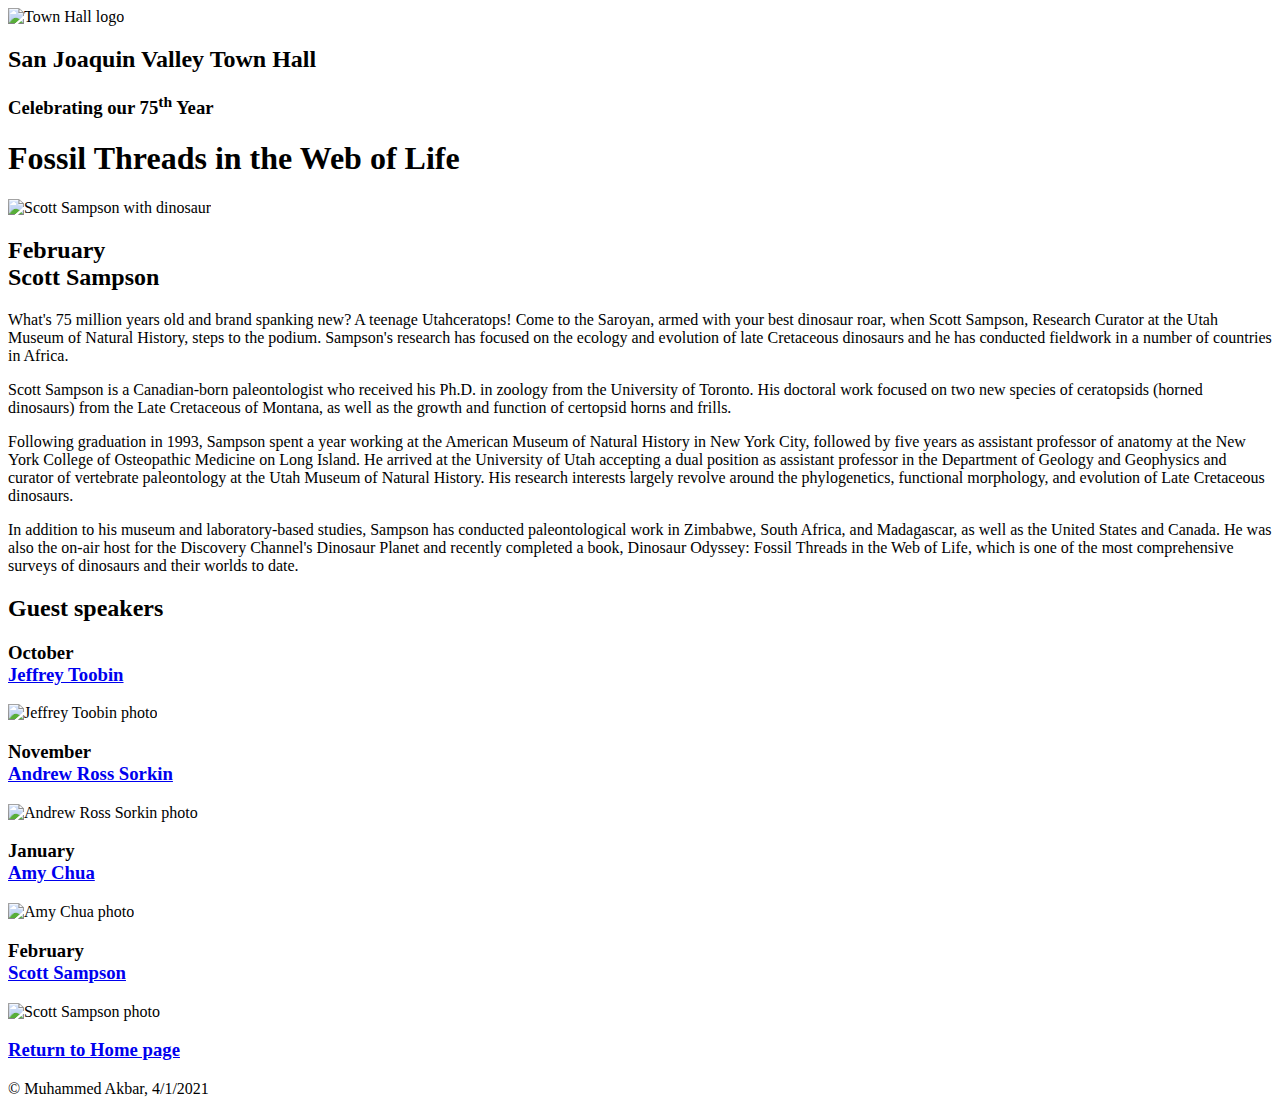
==== speakers/sampson.html @ c888e293 "Update sampson.html" ====
<!DOCTYPE html>
<html lang="en">

<head>
	<meta charset="utf-8">
	<title>San Joaquin Valley Town Hall</title>
	<link rel="shortcut icon" href="../images/favicon.ico">
	<link rel="stylesheet" href="../styles/speaker.css">
</head>

<body>
	<header>
		<img src="../images/town_hall_logo.gif" alt="Town Hall logo" height="80">
		<h2>San Joaquin Valley Town Hall</h2>
		<h3>Celebrating our <span class="shadow">75<sup>th</sup></span> Year</h3>
	</header>
	<main>
		<section>
			<h1>Fossil Threads in the Web of Life</h1>
			<article>
				<img src="images/sampson_dinosaur.jpg" alt="Scott Sampson with dinosaur">
				<h2>February<br>Scott Sampson</h2>
				<p>What's 75 million years old and brand spanking new? A teenage Utahceratops! Come to the 
				   Saroyan, armed with your best dinosaur roar, when Scott Sampson, Research Curator at the 
				   Utah Museum of Natural History, steps to the podium. Sampson's research has focused on the 
				   ecology and evolution of late Cretaceous dinosaurs and he has conducted fieldwork in a number 
				   of countries in Africa.</p>
				<p>Scott Sampson is a Canadian-born paleontologist who received his Ph.D. in zoology from the 
				   University of Toronto. His doctoral work focused on two new species of ceratopsids (horned 
				   dinosaurs) from the Late Cretaceous of Montana, as well as the growth and function of certopsid 
				   horns and frills.</p>
				<p>Following graduation in 1993, Sampson spent a year working at the American Museum of Natural 
				   History in New York City, followed by five years as assistant professor of anatomy at the New 
				   York College of Osteopathic Medicine on Long Island. He arrived at the University of Utah 
				   accepting a dual position as assistant professor in the Department of Geology and Geophysics 
				   and curator of vertebrate paleontology at the Utah Museum of Natural History. His research 
				   interests largely revolve around the phylogenetics, functional morphology, and evolution of 
				   Late Cretaceous dinosaurs.</p>
				<p>In addition to his museum and laboratory-based studies, Sampson has conducted paleontological 
				   work in Zimbabwe, South Africa, and Madagascar, as well as the United States and Canada. He was 
				   also the on-air host for the Discovery Channel's Dinosaur Planet and recently completed a book, 
				   Dinosaur Odyssey: Fossil Threads in the Web of Life, which is one of the most 
				   comprehensive surveys of dinosaurs and their worlds to date.</p>
			</article>
		</section>
		
		<aside>
			<h2>Guest speakers</h2>
			<h3>October<br><a href="speakers/toobin.html">Jeffrey Toobin</a></h3>
			<img src="images/toobin75.jpg" alt="Jeffrey Toobin photo">
			<h3>November<br><a href="speakers/sorkin.html">Andrew Ross Sorkin</a></h3>
			<img src="images/sorkin75.jpg" alt="Andrew Ross Sorkin photo">
			<h3>January<br><a href="speakers/chua.html">Amy Chua</a></h3>
			<img src="images/chua75.jpg" alt="Amy Chua photo">
			<h3>February<br><a href="speakers/sampson.html">Scott Sampson</a></h3>
			<img src="images/sampson75.jpg" alt="Scott Sampson photo">
			<h3><a href="index.html">Return to Home page</a></h3>
		</aside>
	</main>
	<footer>
		<p>&copy; Muhammed  Akbar, 4/1/2021</p>
	</footer>
</body>
</html>
---- styles/speaker.css ----

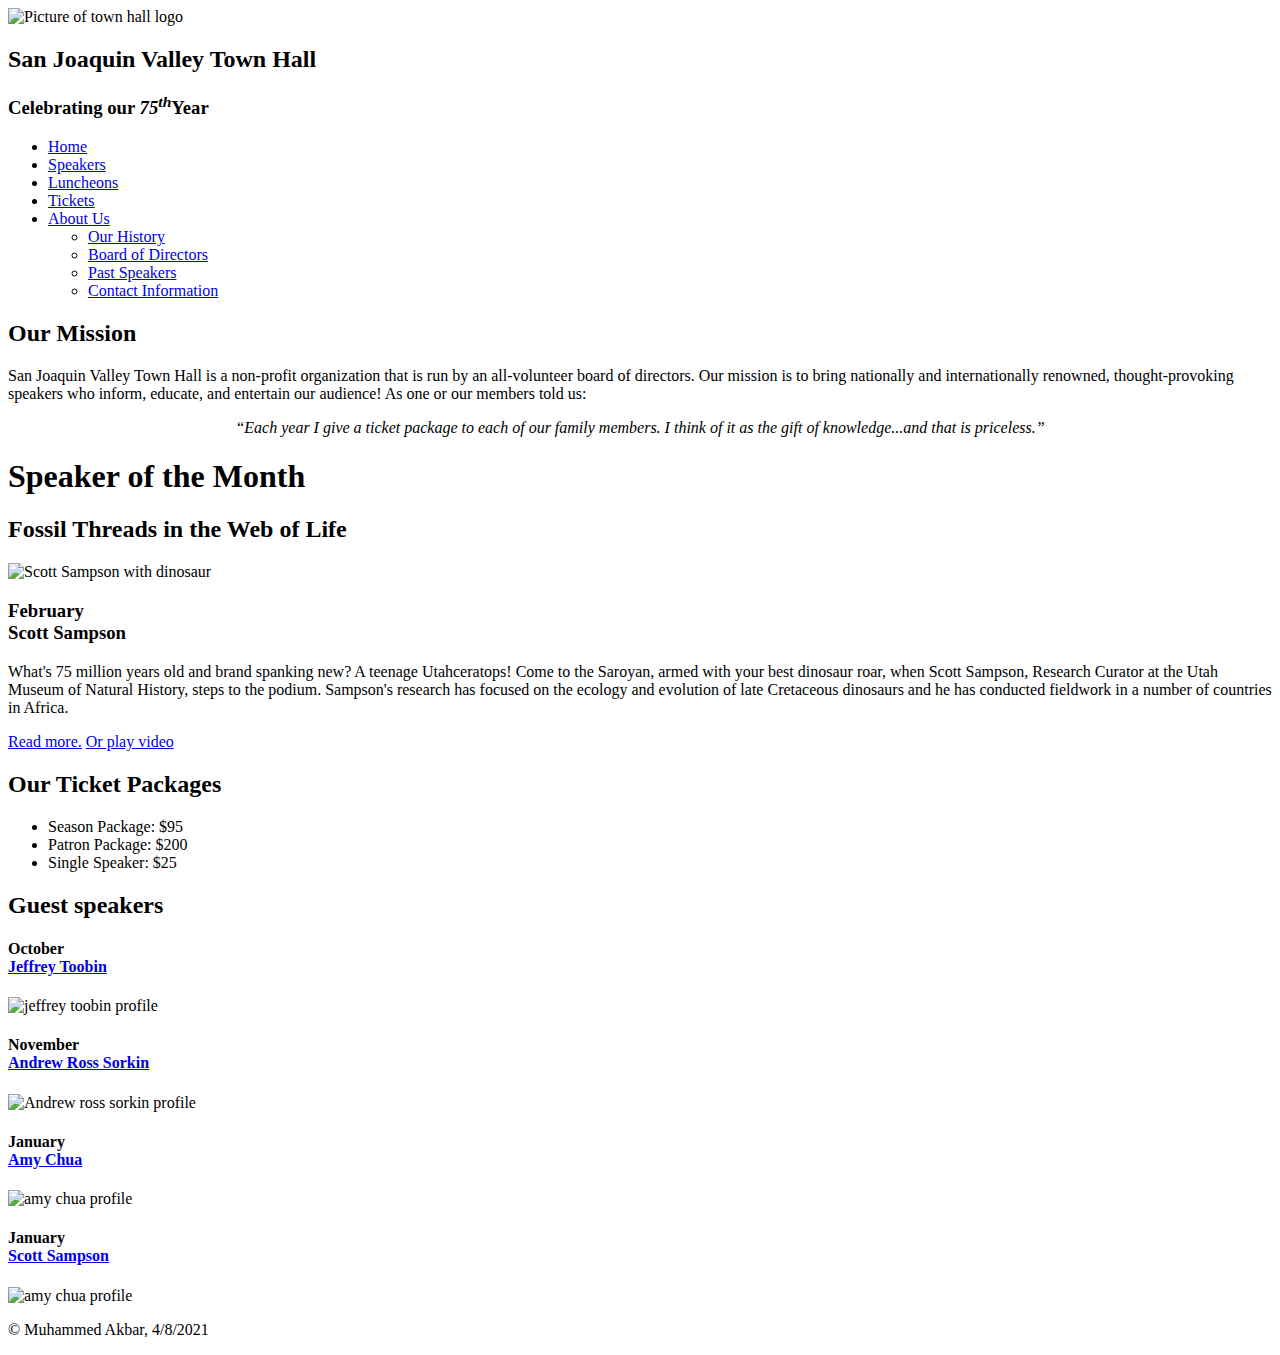
==== commit aacde591: "Update sampson.html" ====
--- a/speakers/sampson.html
+++ b/speakers/sampson.html
@@ -2,64 +2,84 @@
 <html lang="en">
 
 <head>
-	<meta charset="utf-8">
-	<title>San Joaquin Valley Town Hall</title>
-	<link rel="shortcut icon" href="../images/favicon.ico">
-	<link rel="stylesheet" href="../styles/speaker.css">
+    <meta charset="utf-8">
+    <title>San Joaquin Valley Town Hall</title>
+    <link rel="shortcut icon" href="images/favicon.ico">
+    <link rel="stylesheet" href="styles/main.css">
 </head>
 
 <body>
-	<header>
-		<img src="../images/town_hall_logo.gif" alt="Town Hall logo" height="80">
-		<h2>San Joaquin Valley Town Hall</h2>
-		<h3>Celebrating our <span class="shadow">75<sup>th</sup></span> Year</h3>
-	</header>
-	<main>
-		<section>
-			<h1>Fossil Threads in the Web of Life</h1>
-			<article>
-				<img src="images/sampson_dinosaur.jpg" alt="Scott Sampson with dinosaur">
-				<h2>February<br>Scott Sampson</h2>
-				<p>What's 75 million years old and brand spanking new? A teenage Utahceratops! Come to the 
-				   Saroyan, armed with your best dinosaur roar, when Scott Sampson, Research Curator at the 
-				   Utah Museum of Natural History, steps to the podium. Sampson's research has focused on the 
-				   ecology and evolution of late Cretaceous dinosaurs and he has conducted fieldwork in a number 
-				   of countries in Africa.</p>
-				<p>Scott Sampson is a Canadian-born paleontologist who received his Ph.D. in zoology from the 
-				   University of Toronto. His doctoral work focused on two new species of ceratopsids (horned 
-				   dinosaurs) from the Late Cretaceous of Montana, as well as the growth and function of certopsid 
-				   horns and frills.</p>
-				<p>Following graduation in 1993, Sampson spent a year working at the American Museum of Natural 
-				   History in New York City, followed by five years as assistant professor of anatomy at the New 
-				   York College of Osteopathic Medicine on Long Island. He arrived at the University of Utah 
-				   accepting a dual position as assistant professor in the Department of Geology and Geophysics 
-				   and curator of vertebrate paleontology at the Utah Museum of Natural History. His research 
-				   interests largely revolve around the phylogenetics, functional morphology, and evolution of 
-				   Late Cretaceous dinosaurs.</p>
-				<p>In addition to his museum and laboratory-based studies, Sampson has conducted paleontological 
-				   work in Zimbabwe, South Africa, and Madagascar, as well as the United States and Canada. He was 
-				   also the on-air host for the Discovery Channel's Dinosaur Planet and recently completed a book, 
-				   Dinosaur Odyssey: Fossil Threads in the Web of Life, which is one of the most 
-				   comprehensive surveys of dinosaurs and their worlds to date.</p>
-			</article>
-		</section>
-		
-		<aside>
-			<h2>Guest speakers</h2>
-			<h3>October<br><a href="speakers/toobin.html">Jeffrey Toobin</a></h3>
-			<img src="images/toobin75.jpg" alt="Jeffrey Toobin photo">
-			<h3>November<br><a href="speakers/sorkin.html">Andrew Ross Sorkin</a></h3>
-			<img src="images/sorkin75.jpg" alt="Andrew Ross Sorkin photo">
-			<h3>January<br><a href="speakers/chua.html">Amy Chua</a></h3>
-			<img src="images/chua75.jpg" alt="Amy Chua photo">
-			<h3>February<br><a href="speakers/sampson.html">Scott Sampson</a></h3>
-			<img src="images/sampson75.jpg" alt="Scott Sampson photo">
-			<h3><a href="index.html">Return to Home page</a></h3>
-		</aside>
-	</main>
-	<footer>
-		<p>&copy; Muhammed  Akbar, 4/1/2021</p>
-	</footer>
+<header>
+    <img src="images/town_hall_logo.gif" alt="Picture of town hall logo" height="80">
+    <h2>San Joaquin Valley Town Hall</h2>
+    <h3>Celebrating our <em class="shadow">75<sup>th</sup></em>Year</h3>
+</header>
+
+<nav id="nav_menu">
+    <ul>
+        <li><a href="index.html" class="current">Home</a></li>
+        <li><a href="speakers.html">Speakers</a></li>
+        <li><a href="luncheons.html">Luncheons</a></li>
+        <li><a href="tickets.html">Tickets</a></li>
+        <li><a href="aboutus.html">About Us</a>
+            <ul>
+                <li><a href="#">Our History</a></li>
+                <li><a href="#">Board of Directors</a></li>
+                <li><a href="#">Past Speakers</a></li>
+                <li><a href="#">Contact Information</a></li>
+            </ul>
+        </li>
+    </ul>
+</nav>
+<main>
+    <section>
+        <h2>Our Mission</h2>
+
+        <p>San Joaquin Valley Town Hall is a non-profit organization that is run by an all-volunteer board of directors. Our mission is to bring nationally and internationally renowned, thought-provoking speakers who inform, educate, and entertain our audience! As one or our members told us:</p>
+
+        <center><i>&ldquo;Each year I give a ticket package to each of our family members. I think of it as the gift of knowledge...and that is priceless.&rdquo;</i></center>
+
+        <h1>Speaker of the Month</h1>
+        <article>
+            <h2>Fossil Threads in the Web of Life</h2>
+            <img src="images/sampson_dinosaur.jpg" alt="Scott Sampson with dinosaur">
+            <h3>February<br>
+                Scott Sampson</h3>
+            <p>What's 75 million years old and brand spanking new? A teenage Utahceratops!
+                Come to the Saroyan, armed with your best dinosaur roar, when Scott Sampson, Research
+                Curator at the Utah Museum of Natural History, steps to the podium. Sampson's research
+                has focused on the ecology and evolution of late Cretaceous dinosaurs and he has conducted
+                fieldwork in a number of countries in Africa.</p>
+            <p>
+                <a href="speakers/sampson.html">Read more.</a>
+                <a href="sampson.swf" target="_blank">Or play video</a>
+            </p>
+        </article>
+
+        <h2>Our Ticket Packages</h2>
+        <ul>
+            <li>Season Package: $95</li>
+            <li>Patron Package: $200</li>
+            <li>Single Speaker: $25</li>
+        </ul>
+    </section>
+    <aside>
+        <h2>Guest speakers</h2>
+        <h4>October<br><a  href="speakers/toobin.html">Jeffrey Toobin</a></h4>
+        <img src="images/toobin75.jpg" alt="jeffrey toobin profile">
+
+        <h4>November<br><a  href="speakers/sorkin.html">Andrew Ross Sorkin</a></h4>
+        <img src="images/sorkin75.jpg" alt="Andrew ross sorkin profile">
+
+        <h4>January<br><a href="speakers/chua.html">Amy Chua</a></h4>
+        <img src="images/chua75.jpg" alt=" amy chua profile">
+
+        <h4>January<br><a href="speakers/sampson.html">Scott Sampson</a></h4>
+        <img src="images/sampson75.jpg" alt=" amy chua profile">
+    </aside>
+</main>
+<footer>
+    <p>&copy; Muhammed Akbar, 4/8/2021</p>
+</footer>
 </body>
 </html>
-
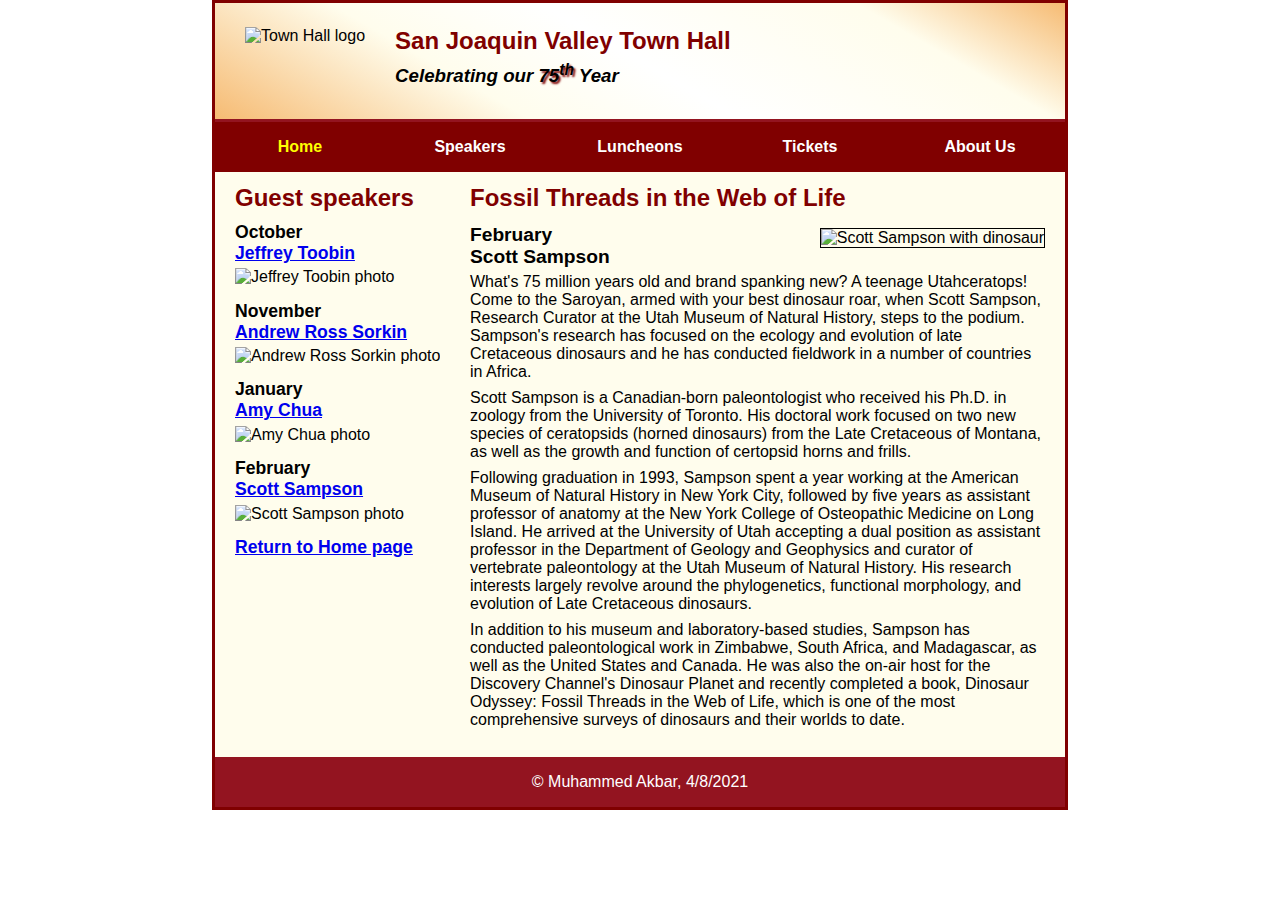
==== commit 18d0e618: "Update sampson.html" ====
--- a/speakers/sampson.html
+++ b/speakers/sampson.html
@@ -4,24 +4,24 @@
 <head>
     <meta charset="utf-8">
     <title>San Joaquin Valley Town Hall</title>
-    <link rel="shortcut icon" href="images/favicon.ico">
-    <link rel="stylesheet" href="styles/main.css">
+    <link rel="shortcut icon" href="../images/favicon.ico">
+    <link rel="stylesheet" href="../styles/speaker.css">
 </head>
 
 <body>
 <header>
-    <img src="images/town_hall_logo.gif" alt="Picture of town hall logo" height="80">
+    <img src="../images/town_hall_logo.gif" alt="Town Hall logo" height="80">
     <h2>San Joaquin Valley Town Hall</h2>
-    <h3>Celebrating our <em class="shadow">75<sup>th</sup></em>Year</h3>
+    <h3>Celebrating our <span class="shadow">75<sup>th</sup></span> Year</h3>
 </header>
 
 <nav id="nav_menu">
     <ul>
-        <li><a href="index.html" class="current">Home</a></li>
-        <li><a href="speakers.html">Speakers</a></li>
-        <li><a href="luncheons.html">Luncheons</a></li>
-        <li><a href="tickets.html">Tickets</a></li>
-        <li><a href="aboutus.html">About Us</a>
+        <li><a href="../index.html" class="current">Home</a></li>
+        <li><a href="../speakers.html">Speakers</a></li>
+        <li><a href="../luncheons.html">Luncheons</a></li>
+        <li><a href="../tickets.html">Tickets</a></li>
+        <li><a href="../aboutus.html">About Us</a>
             <ul>
                 <li><a href="#">Our History</a></li>
                 <li><a href="#">Board of Directors</a></li>
@@ -31,55 +31,52 @@
         </li>
     </ul>
 </nav>
+
 <main>
     <section>
-        <h2>Our Mission</h2>
+        <h1>Fossil Threads in the Web of Life</h1>
+        <article>
+            <img src="../images/sampson_dinosaur.jpg" alt="Scott Sampson with dinosaur">
+            <h2>February<br>Scott Sampson</h2>
+            <p>What's 75 million years old and brand spanking new? A teenage Utahceratops! Come to the
+                Saroyan, armed with your best dinosaur roar, when Scott Sampson, Research Curator at the
+                Utah Museum of Natural History, steps to the podium. Sampson's research has focused on the
+                ecology and evolution of late Cretaceous dinosaurs and he has conducted fieldwork in a number
+                of countries in Africa.</p>
+            <p>Scott Sampson is a Canadian-born paleontologist who received his Ph.D. in zoology from the
+                University of Toronto. His doctoral work focused on two new species of ceratopsids (horned
+                dinosaurs) from the Late Cretaceous of Montana, as well as the growth and function of certopsid
+                horns and frills.</p>
+            <p>Following graduation in 1993, Sampson spent a year working at the American Museum of Natural
+                History in New York City, followed by five years as assistant professor of anatomy at the New
+                York College of Osteopathic Medicine on Long Island. He arrived at the University of Utah
+                accepting a dual position as assistant professor in the Department of Geology and Geophysics
+                and curator of vertebrate paleontology at the Utah Museum of Natural History. His research
+                interests largely revolve around the phylogenetics, functional morphology, and evolution of
+                Late Cretaceous dinosaurs.</p>
+            <p>In addition to his museum and laboratory-based studies, Sampson has conducted paleontological
+                work in Zimbabwe, South Africa, and Madagascar, as well as the United States and Canada. He was
+                also the on-air host for the Discovery Channel's Dinosaur Planet and recently completed a book,
+                Dinosaur Odyssey: Fossil Threads in the Web of Life, which is one of the most
+                comprehensive surveys of dinosaurs and their worlds to date.</p>
+        </article>
+    </section>
 
-        <p>San Joaquin Valley Town Hall is a non-profit organization that is run by an all-volunteer board of directors. Our mission is to bring nationally and internationally renowned, thought-provoking speakers who inform, educate, and entertain our audience! As one or our members told us:</p>
-
-        <center><i>&ldquo;Each year I give a ticket package to each of our family members. I think of it as the gift of knowledge...and that is priceless.&rdquo;</i></center>
-
-        <h1>Speaker of the Month</h1>
-        <article>
-            <h2>Fossil Threads in the Web of Life</h2>
-            <img src="images/sampson_dinosaur.jpg" alt="Scott Sampson with dinosaur">
-            <h3>February<br>
-                Scott Sampson</h3>
-            <p>What's 75 million years old and brand spanking new? A teenage Utahceratops!
-                Come to the Saroyan, armed with your best dinosaur roar, when Scott Sampson, Research
-                Curator at the Utah Museum of Natural History, steps to the podium. Sampson's research
-                has focused on the ecology and evolution of late Cretaceous dinosaurs and he has conducted
-                fieldwork in a number of countries in Africa.</p>
-            <p>
-                <a href="speakers/sampson.html">Read more.</a>
-                <a href="sampson.swf" target="_blank">Or play video</a>
-            </p>
-        </article>
-
-        <h2>Our Ticket Packages</h2>
-        <ul>
-            <li>Season Package: $95</li>
-            <li>Patron Package: $200</li>
-            <li>Single Speaker: $25</li>
-        </ul>
-    </section>
     <aside>
         <h2>Guest speakers</h2>
-        <h4>October<br><a  href="speakers/toobin.html">Jeffrey Toobin</a></h4>
-        <img src="images/toobin75.jpg" alt="jeffrey toobin profile">
-
-        <h4>November<br><a  href="speakers/sorkin.html">Andrew Ross Sorkin</a></h4>
-        <img src="images/sorkin75.jpg" alt="Andrew ross sorkin profile">
-
-        <h4>January<br><a href="speakers/chua.html">Amy Chua</a></h4>
-        <img src="images/chua75.jpg" alt=" amy chua profile">
-
-        <h4>January<br><a href="speakers/sampson.html">Scott Sampson</a></h4>
-        <img src="images/sampson75.jpg" alt=" amy chua profile">
+        <h3>October<br><a href="../speakers/toobin.html">Jeffrey Toobin</a></h3>
+        <img src="../images/toobin75.jpg" alt="Jeffrey Toobin photo">
+        <h3>November<br><a href="../speakers/sorkin.html">Andrew Ross Sorkin</a></h3>
+        <img src="../images/sorkin75.jpg" alt="Andrew Ross Sorkin photo">
+        <h3>January<br><a href="../speakers/chua.html">Amy Chua</a></h3>
+        <img src="../images/chua75.jpg" alt="Amy Chua photo">
+        <h3>February<br><a href="../speakers/sampson.html">Scott Sampson</a></h3>
+        <img src="../images/sampson75.jpg" alt="Scott Sampson photo">
+        <h3><a href="../index.html">Return to Home page</a></h3>
     </aside>
 </main>
 <footer>
-    <p>&copy; Muhammed Akbar, 4/8/2021</p>
+    <p>&copy; Muhammed  Akbar, 4/8/2021</p>
 </footer>
 </body>
 </html>
--- a/styles/speaker.css
+++ b/styles/speaker.css
@@ -0,0 +1,151 @@
+* {
+    margin: 0;
+    padding: 0;
+}
+html {
+    background-color: white;
+}
+body {
+    font-family: Arial, Helvetica, sans-serif;
+    font-size: 100%;
+    width: 850px;
+    margin: 0 auto;
+    border: 3px solid #800000;
+    background-color: #fffded;
+}
+a:focus, a:hover {
+    font-style: italic;
+}
+
+header {
+    padding: 1.5em 0 2em 0;
+    border-bottom: 3px solid #931420;
+    background-image: -moz-linear-gradient(
+            30deg, #f6bb73 0%, #f6bb73 30%, white 50%, #f6bb73 80%, #f6bb73 100%);
+    background-image: -webkit-linear-gradient(
+            30deg, #f6bb73 0%, #fffded 30%, white 50%, #fffded 80%, #f6bb73 100%);
+    background-image: -o-linear-gradient(
+            30deg, #f6bb73 0%, #fffded 30%, white 50%, #fffded 80%, #f6bb73 100%);
+    background-image: linear-gradient(
+            30deg, #f6bb73 0%, #fffded 30%, white 50%, #fffded 80%, #f6bb73 100%);
+}
+header h2 {
+    color: #800000;
+    padding-bottom: .25em;
+}
+header h3 {
+    font-style: italic;
+}
+header img {
+    float: left;
+    padding: 0 30px;
+}
+.shadow {
+    text-shadow: 2px 2px 2px #800000;
+}
+
+/* navigation */
+nav {
+    width:100%;
+}
+
+#nav_menu ul {
+    list-style-type: none;
+    margin: 0;
+    padding: 0;
+    position: relative;
+}
+
+#nav_menu ul li {
+    float: left;
+    width: 20%;
+}
+
+#nav_menu ul li a {
+    display: block;
+    width: 100%;
+    text-align: center;
+    padding: 1em 0;
+    text-decoration: none;
+    background-color: #800000;
+    color: white;
+    font-weight: bold;
+}
+
+#nav_menu a.current {
+    color: yellow;
+}
+
+#nav_menu ul ul {
+    display: none;
+    position: absolute;
+    top: 100%;
+    width: 100%;
+}
+#nav_menu ul ul li {
+    float: none;
+}
+
+#nav_menu ul li:hover > ul {
+    display: block;
+}
+
+#nav_menu > ul::after {
+    content: "";
+    clear: both;
+    display: block;
+}
+
+main {
+    clear: left;
+}
+section {
+    padding: 0 20px 20px 20px;
+    width: 575px;
+    float: right;
+}
+section h1 {
+    color: #800000;
+    font-size: 150%;
+    margin: 0;
+    padding: .5em 0 .5em;
+}
+section h2 {
+    font-size: 120%;
+    padding-bottom: .25em;
+}
+article p {
+    padding-bottom: .5em;
+}
+article img {
+    float: right;
+    margin: .25em 0 1em 1em;
+    border: 1px solid black;
+}
+aside {
+    width: 215px;
+    float: left;
+    padding: 0 0 20px 20px;
+}
+aside h2 {
+    color: #800000;
+    font-size: 150%;
+    padding: .5em 0 .4em;
+}
+aside h3 {
+    font-size: 110%;
+    padding-bottom: .25em;
+}
+aside img {
+    padding-bottom: .9em;
+}
+
+footer {
+    background-color: #931420;
+    clear: both;
+}
+footer p {
+    text-align: center;
+    color: white;
+    padding: 1em 0;
+}
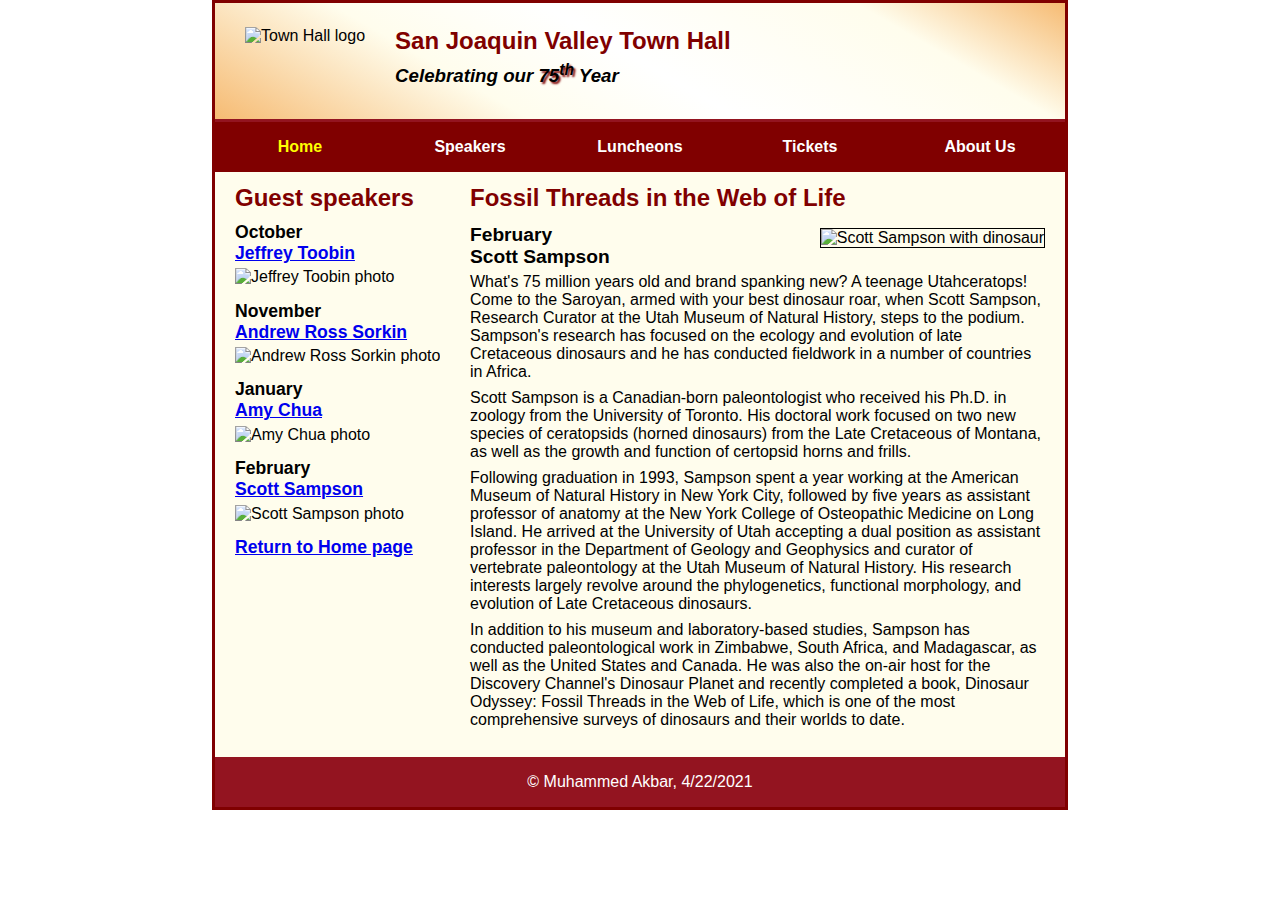
==== commit a466eacd: "Update sampson.html" ====
--- a/speakers/sampson.html
+++ b/speakers/sampson.html
@@ -76,7 +76,7 @@
     </aside>
 </main>
 <footer>
-    <p>&copy; Muhammed  Akbar, 4/8/2021</p>
+    <p>&copy; Muhammed  Akbar, 4/22/2021</p>
 </footer>
 </body>
 </html>
